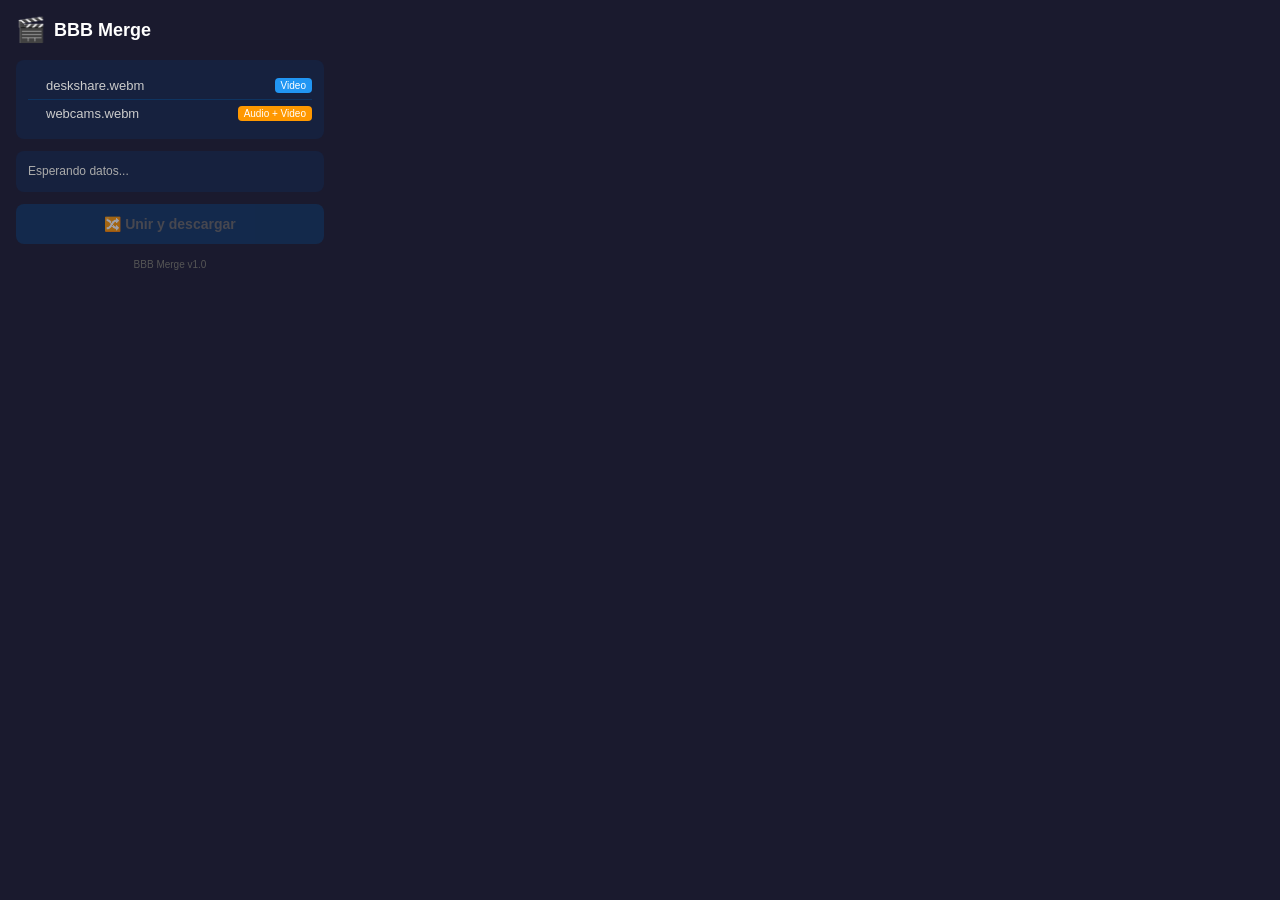
==== bbb-merge-extension/popup.html @ 0048916e "proceso inicial extensión" ====
<!DOCTYPE html>
<html lang="es">
<head>
  <meta charset="UTF-8">
  <meta name="viewport" content="width=device-width, initial-scale=1.0">
  <link rel="stylesheet" href="popup.css">
</head>
<body>
  <div id="app">
    <div class="header">
      <span class="logo">🎬</span>
      <h1>BBB Merge</h1>
    </div>

    <div id="videos-info" class="videos-info">
      <div class="video-row" id="deskshare-row">
        <span class="status-dot" id="deskshare-dot"></span>
        <span class="video-name">deskshare.webm</span>
        <span class="video-badge video">Video</span>
      </div>
      <div class="video-row" id="webcams-row">
        <span class="status-dot" id="webcams-dot"></span>
        <span class="video-name">webcams.webm</span>
        <span class="video-badge audio">Audio + Video</span>
      </div>
    </div>

    <div id="status-area" class="status-area">
      <div class="status-message" id="status-message">Esperando datos...</div>
      <div class="progress-bar-container" id="progress-container" style="display:none">
        <div class="progress-bar" id="progress-bar"></div>
      </div>
    </div>

    <button id="merge-btn" class="merge-btn" disabled>
      🔀 Unir y descargar
    </button>

    <div class="footer">
      <span id="footer-text">BBB Merge v1.0</span>
    </div>
  </div>

  <script src="src/popup.js"></script>
</body>
</html>
---- bbb-merge-extension/popup.css ----
* {
  margin: 0;
  padding: 0;
  box-sizing: border-box;
}

body {
  width: 340px;
  font-family: -apple-system, BlinkMacSystemFont, 'Segoe UI', Roboto, sans-serif;
  background: #1a1a2e;
  color: #e0e0e0;
  font-size: 13px;
}

#app {
  padding: 16px;
}

.header {
  display: flex;
  align-items: center;
  gap: 8px;
  margin-bottom: 16px;
}

.logo {
  font-size: 24px;
}

h1 {
  font-size: 18px;
  font-weight: 600;
  color: #ffffff;
}

.videos-info {
  background: #16213e;
  border-radius: 8px;
  padding: 12px;
  margin-bottom: 12px;
}

.video-row {
  display: flex;
  align-items: center;
  gap: 8px;
  padding: 6px 0;
}

.video-row + .video-row {
  border-top: 1px solid #0f3460;
}

.status-dot {
  width: 10px;
  height: 10px;
  border-radius: 50%;
  flex-shrink: 0;
}

.status-dot.pending {
  background: #555;
}

.status-dot.found {
  background: #4CAF50;
  box-shadow: 0 0 6px rgba(76, 175, 80, 0.5);
}

.video-name {
  flex: 1;
  font-size: 13px;
  color: #ccc;
}

.video-badge {
  font-size: 10px;
  padding: 2px 6px;
  border-radius: 4px;
  font-weight: 500;
}

.video-badge.video {
  background: #2196F3;
  color: white;
}

.video-badge.audio {
  background: #FF9800;
  color: white;
}

.status-area {
  background: #16213e;
  border-radius: 8px;
  padding: 12px;
  margin-bottom: 12px;
  min-height: 40px;
}

.status-message {
  font-size: 12px;
  color: #aaa;
  line-height: 1.4;
}

.progress-bar-container {
  margin-top: 8px;
  height: 6px;
  background: #0f3460;
  border-radius: 3px;
  overflow: hidden;
}

.progress-bar {
  height: 100%;
  width: 0%;
  background: linear-gradient(90deg, #4CAF50, #2196F3);
  border-radius: 3px;
  transition: width 0.3s ease;
}

.merge-btn {
  width: 100%;
  padding: 12px;
  border: none;
  border-radius: 8px;
  font-size: 14px;
  font-weight: 600;
  cursor: pointer;
  background: #0f3460;
  color: #666;
  transition: all 0.2s ease;
}

.merge-btn:not(:disabled) {
  background: linear-gradient(135deg, #2196F3, #1976D2);
  color: white;
  box-shadow: 0 4px 12px rgba(33, 150, 243, 0.3);
}

.merge-btn:not(:disabled):hover {
  transform: translateY(-1px);
  box-shadow: 0 6px 16px rgba(33, 150, 243, 0.4);
}

.merge-btn:not(:disabled):active {
  transform: translateY(0);
}

.merge-btn:disabled {
  cursor: not-allowed;
  opacity: 0.6;
}

.merge-btn.merging {
  background: linear-gradient(135deg, #FF9800, #F57C00);
  color: white;
  cursor: wait;
  box-shadow: 0 4px 12px rgba(255, 152, 0, 0.3);
}

.merge-btn.complete {
  background: linear-gradient(135deg, #4CAF50, #388E3C);
  color: white;
  box-shadow: 0 4px 12px rgba(76, 175, 80, 0.3);
}

.merge-btn.error {
  background: linear-gradient(135deg, #f44336, #d32f2f);
  color: white;
  box-shadow: 0 4px 12px rgba(244, 67, 54, 0.3);
}

.footer {
  margin-top: 12px;
  text-align: center;
}

#footer-text {
  font-size: 10px;
  color: #555;
}
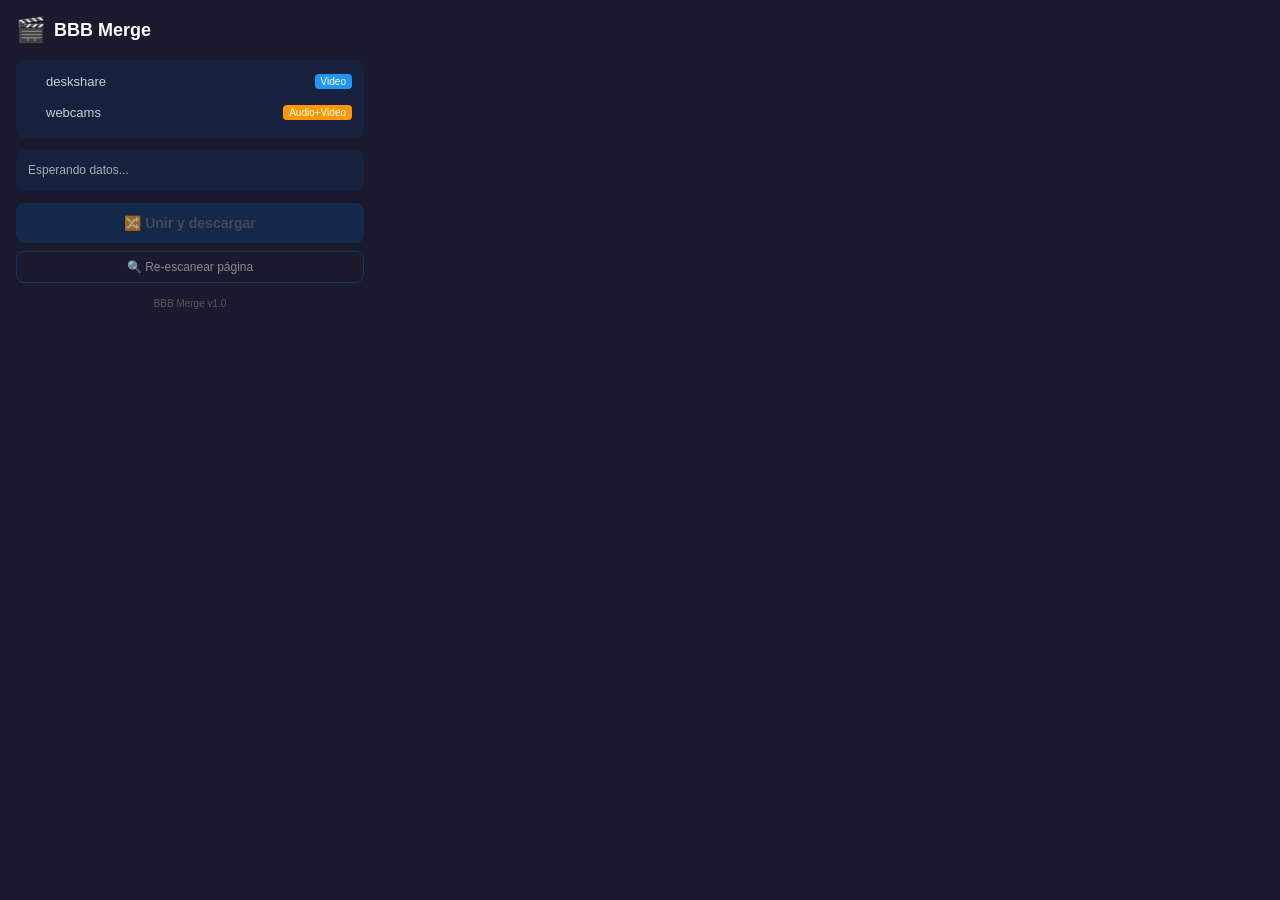
==== commit 106cc7ae: "detecttor de errores y creacion de log" ====
--- a/bbb-merge-extension/popup.html
+++ b/bbb-merge-extension/popup.html
@@ -15,14 +15,16 @@
     <div id="videos-info" class="videos-info">
       <div class="video-row" id="deskshare-row">
         <span class="status-dot" id="deskshare-dot"></span>
-        <span class="video-name">deskshare.webm</span>
+        <span class="video-name">deskshare</span>
         <span class="video-badge video">Video</span>
       </div>
+      <div class="video-url" id="deskshare-url"></div>
       <div class="video-row" id="webcams-row">
         <span class="status-dot" id="webcams-dot"></span>
-        <span class="video-name">webcams.webm</span>
-        <span class="video-badge audio">Audio + Video</span>
+        <span class="video-name">webcams</span>
+        <span class="video-badge audio">Audio+Video</span>
       </div>
+      <div class="video-url" id="webcams-url"></div>
     </div>
 
     <div id="status-area" class="status-area">
@@ -36,6 +38,10 @@
       🔀 Unir y descargar
     </button>
 
+    <button id="rescan-btn" class="rescan-btn">
+      🔍 Re-escanear página
+    </button>
+
     <div class="footer">
       <span id="footer-text">BBB Merge v1.0</span>
     </div>
--- a/bbb-merge-extension/popup.css
+++ b/bbb-merge-extension/popup.css
@@ -5,7 +5,7 @@
 }
 
 body {
-  width: 340px;
+  width: 380px;
   font-family: -apple-system, BlinkMacSystemFont, 'Segoe UI', Roboto, sans-serif;
   background: #1a1a2e;
   color: #e0e0e0;
@@ -36,7 +36,7 @@
 .videos-info {
   background: #16213e;
   border-radius: 8px;
-  padding: 12px;
+  padding: 8px 12px;
   margin-bottom: 12px;
 }
 
@@ -88,6 +88,15 @@
 .video-badge.audio {
   background: #FF9800;
   color: white;
+}
+
+.video-url {
+  font-size: 10px;
+  color: #666;
+  padding: 0 0 4px 18px;
+  word-break: break-all;
+  line-height: 1.3;
+  min-height: 0;
 }
 
 .status-area {
@@ -157,19 +166,34 @@
   background: linear-gradient(135deg, #FF9800, #F57C00);
   color: white;
   cursor: wait;
-  box-shadow: 0 4px 12px rgba(255, 152, 0, 0.3);
 }
 
 .merge-btn.complete {
   background: linear-gradient(135deg, #4CAF50, #388E3C);
   color: white;
-  box-shadow: 0 4px 12px rgba(76, 175, 80, 0.3);
 }
 
 .merge-btn.error {
   background: linear-gradient(135deg, #f44336, #d32f2f);
   color: white;
-  box-shadow: 0 4px 12px rgba(244, 67, 54, 0.3);
+}
+
+.rescan-btn {
+  width: 100%;
+  padding: 8px;
+  border: 1px solid #0f3460;
+  border-radius: 8px;
+  font-size: 12px;
+  cursor: pointer;
+  background: transparent;
+  color: #888;
+  margin-top: 8px;
+  transition: all 0.2s;
+}
+
+.rescan-btn:hover {
+  background: #16213e;
+  color: #ccc;
 }
 
 .footer {
